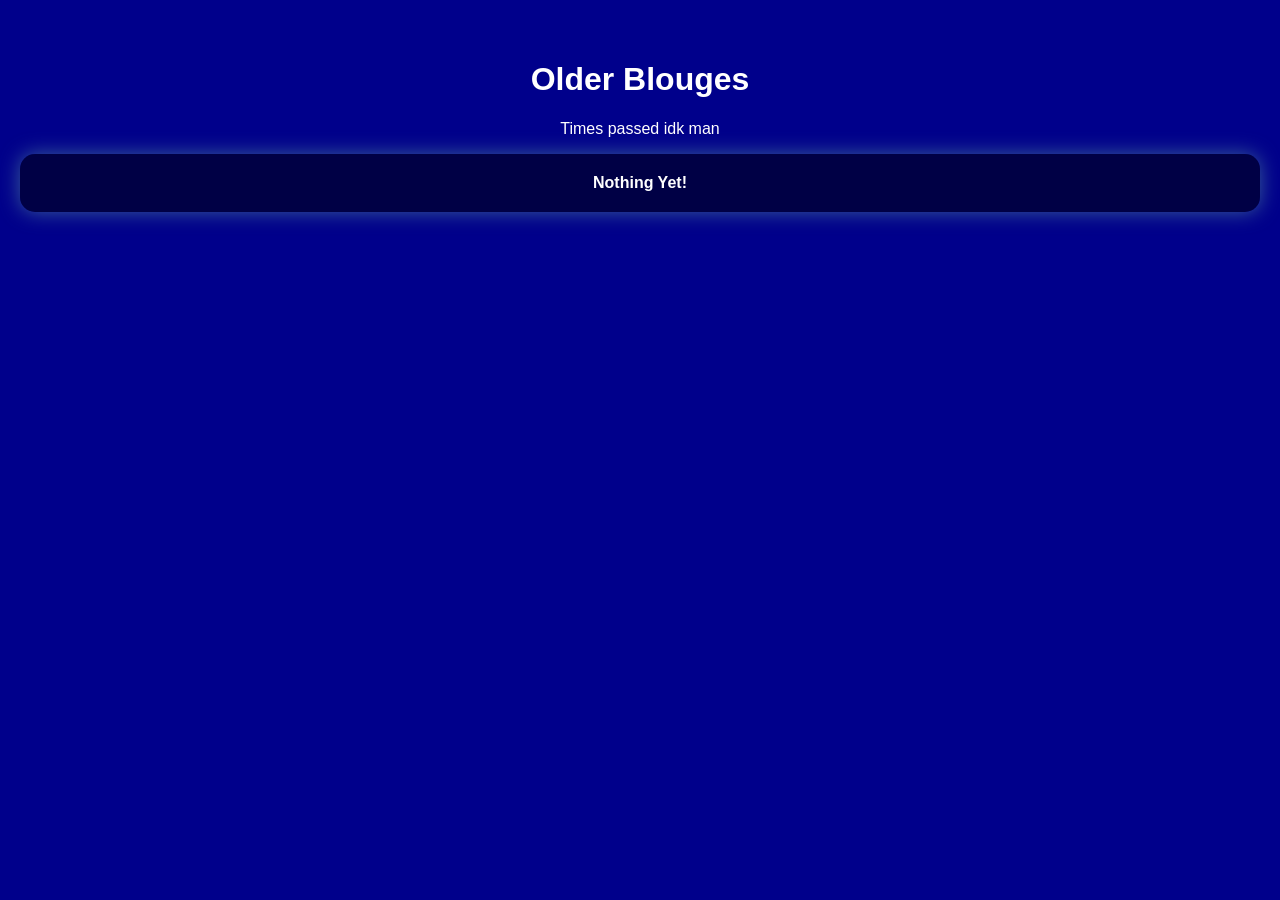
==== previousblouge.html @ acdb7447 "Create previousblouge.html" ====
<!DOCTYPE html>
<html lang="en">
<head>
    <meta name="referrer" content="strict-origin-when-cross-origin">
    <meta charset="UTF-8">
    <meta name="viewport" content="width=device-width, initial-scale=1.0">
    <title>Older Blouges</title>
    <style>
        /* Base Styling: Denim Blue Theme */
        @font-face {
  font-family: "LCDSolid"; /* Simplified name (no spaces) */
  src: url("LcdSolid.ttf") format("truetype");
  font-weight: normal;
  font-style: normal;
}

body {
    margin: 0;
    background-color: #00008B;
    color: white;
    text-align: center;
    padding: 40px 20px;
    font-family: "LCDSolid", sans-serif; /* Applied here */
}
        
        section { padding: 50px 20px; border-bottom: 2px solid rgba(255,255,255,0.2); }
        .grey-section { background-color: #114111; } /* Example for separate color scales */

}

.game-list {
    display: flex;
    flex-wrap: wrap;
    justify-content: center;
    gap: 20px;
}

.game-button {
    display: block;
    padding: 20px 30px;
    background: rgba(0,0,0,0.5);
    border-radius: 15px;
    color: white;
    text-decoration: none;
    font-weight: bold;
    font-size: 16px;
    box-shadow: 0 0 20px rgba(95,158,160,0.6);
    transition: all 0.3s ease;
}

.game-button:hover {
    background: rgba(0,0,0,0.7);
    transform: scale(1.05);
}

a.back {
    display: inline-block;
    margin-top: 30px;
    color: white;
    text-decoration: none;
    font-weight: bold;
}

</style>
</head>
  
<script>
  (function() {
    const now = new Date();
    
    // Get components
    const month = now.getMonth() + 1; // Months are 0-11
    const day = now.getDate();
    const year = now.getFullYear().toString().slice(-2); // Get last two digits (26)

    // Construct the filename: "41426.html"
    const fileName = `${month}${day}${year}.html`;

    // Update the link's href
    const linkElement = document.getElementById('date-link');
    linkElement.href = fileName;
  })();
</script>
  
<body>

<h1>Older Blouges</h1>
<p>Times passed idk man</p>

  <div class="game-list">
<a href="404.html" class="game-button">Nothing Yet!</a>
</div>
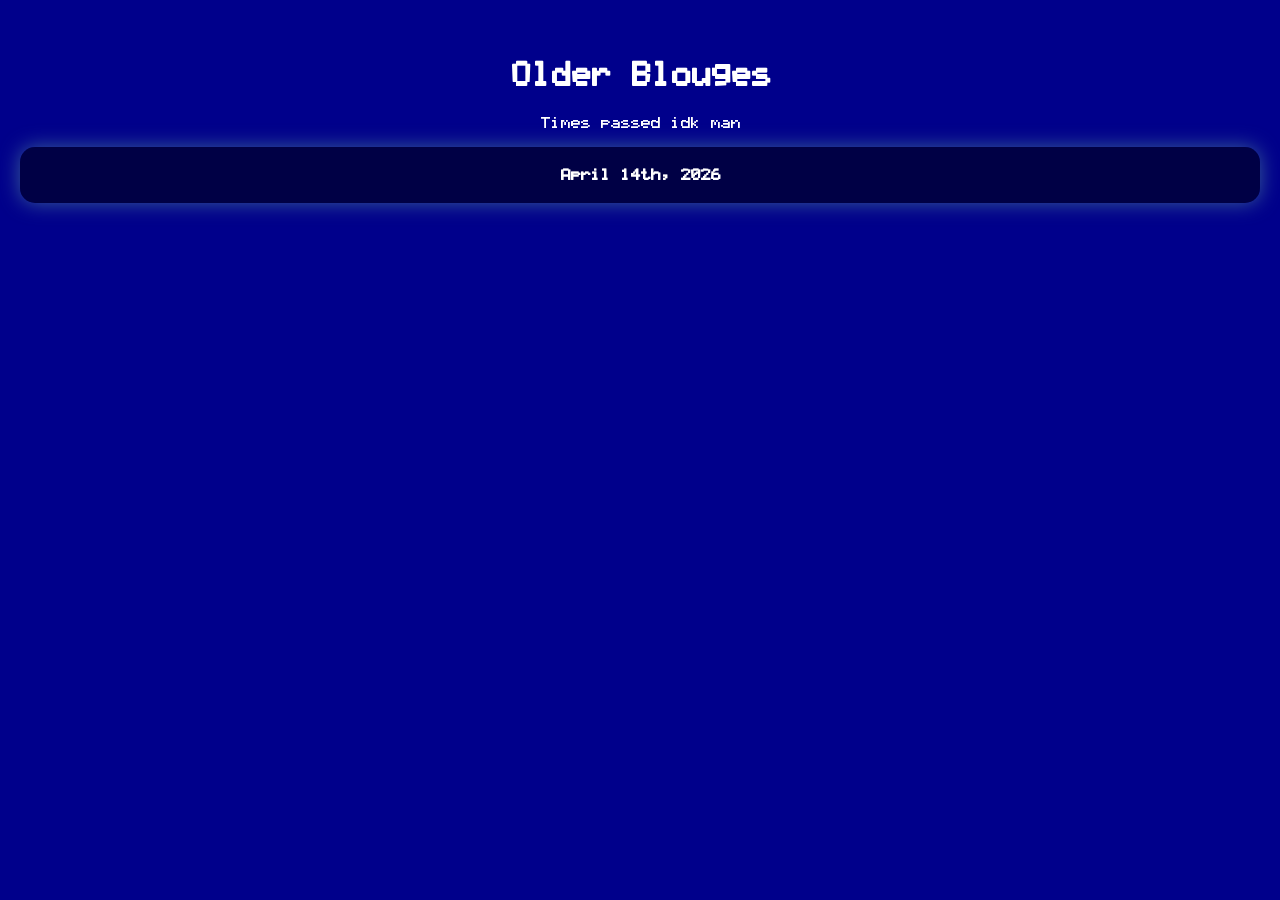
==== commit 03aadbec: "Update previousblouge.html" ====
--- a/previousblouge.html
+++ b/previousblouge.html
@@ -88,5 +88,5 @@
 <p>Times passed idk man</p>
 
   <div class="game-list">
-<a href="404.html" class="game-button">Nothing Yet!</a>
+<a href="dates/41426.html" class="game-button">April 14th, 2026</a>
 </div>
